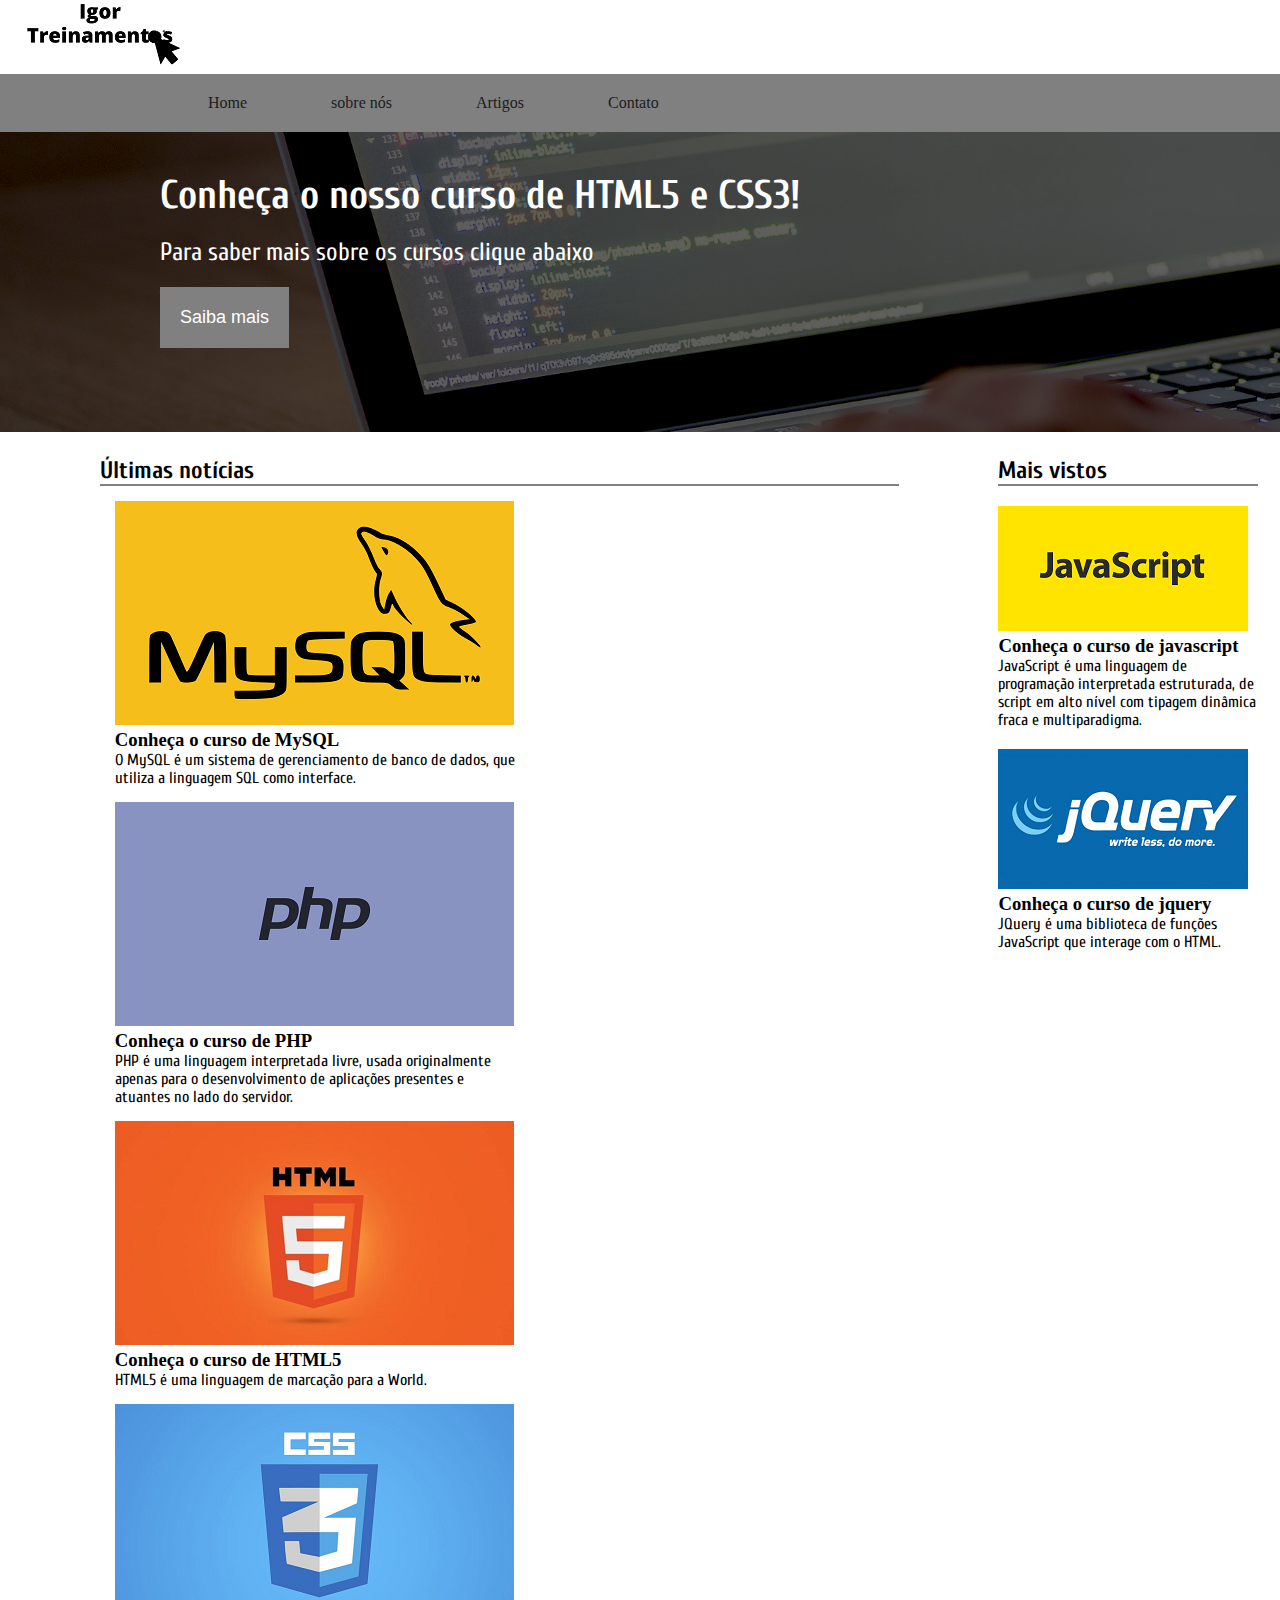
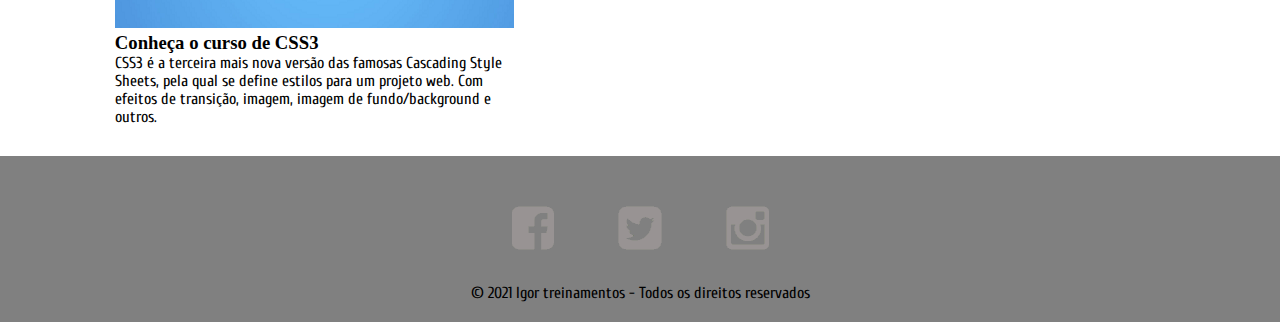
==== PROJETO/index.html @ ef8d20ea "Adicionando o projeto html completo" ====
<!DOCTYPE html>
<html lang="pt-br">
    <head>

        <title> Igor treinamentos</title>
        <meta charset="utf-8" />
        <meta name="viewport" content="width=device-width,initial-scale=1.0" />
        <meta name="description" content="Cursos de HTMLS, CSS3 e Javascript" />
        <meta name="keywords" content="Cursos de HTMLS, CSS3, Javascript, programação" />
        <meta name="author" content="Igor Bettinazzi" />
        <!--arquivo css-->
        <link rel="stylesheet" type="text/css" href="css/estilo.css" />
        <!--favicon da pg-->
        <link rel="icon" type="image/city.jpeg" sizes="32x32" href="img/city.jpg" />

    </head>
    <body>
        <header>
        <div class="topo">
            <div class="logo">
                <img src="img/Igor Treinamentos.png" alt="logotipo Igor treinamentos" title="logotipo Igor treinamentos" />
            </div>
            <div class="fundo-menu">
                <div class="menu">
                <nav>
                    <ul>
                        <li><a href="index.html">Home</a></li>
                        <li><a href="sobre.html">sobre nós</a></li>
                        <li><a href="artigos.html">Artigos</a></li>
                        <li><a href="contato.html">Contato</a></li>

                    </ul>
                </nav>
                </div>
            </div>
        </div>
    </header>
    <main>
        <article>
        
             <div class="destaque">
                 <div class="destaque-conteudo">
                        <header>
                            <h1>Conheça o nosso curso de HTML5 e CSS3!</h1>
                            <p>Para saber mais sobre os cursos clique abaixo</p>
                            <button type="button"><a href="">Saiba mais</a></button>
                        </header>
                    </div>
                </div>
        </article>
    <!--NOTICIAS-->
        <section>
            <div class="noticias">
                <div class="conteudo-noticias">
                    <header>
                        <h2>Últimas notícias</h2>
                    </header>
                    <div class="noticia">
                        <article>
                            <header>
                                <img src="img/mysql.png" alt="MySQL" title="MySQL" />
                                <h3>Conheça o curso de MySQL</h3>
                            </header>
                            <p>O MySQL é um sistema de gerenciamento de banco de dados, que utiliza a linguagem SQL como interface.</p>
                        </article>
                    </div>

                    <!--NOTICIA 2-->
                    <div class="noticia">
                        <article>
                            <header>
                                <img src="img/php.png" alt="PHP" title="PHP" />
                                <h3>Conheça o curso de PHP</h3>
                            </header>
                            <p>PHP é uma linguagem interpretada livre, usada originalmente apenas para o desenvolvimento de aplicações presentes e atuantes no lado do servidor.</p>
                        </article>
                    </div>

                    <!--NOTICIA 3-->
                    <div class="noticia">
                        <article>
                            <header>
                                <img src="img/html5.png" alt="html5" title="html5" />
                                <h3>Conheça o curso de HTML5</h3>
                            </header>
                            <p>HTML5 é uma linguagem de marcação para a World.</p>
                        </article>
                    </div>

                    <!--NOTICIA 4-->
                    <div class="noticia">
                        <article>
                            <header>
                                <img src="img/css3.png" alt="CSS3" title="CSS3" />
                                <h3>Conheça o curso de CSS3</h3>
                            </header>
                            <p>CSS3 é a terceira mais nova versão das famosas Cascading Style Sheets, pela qual se define estilos para um projeto web. Com efeitos de transição, imagem, imagem de fundo/background e outros.</p>
                        </article>
                    </div>


                </div>
            </div>
        </section>
    </main>
        <!--aside-->
        <section>
            <aside>
                <div class="mais-vistos">
                    <header>
                        <h2>Mais vistos</h2>
                    </header>
                    <div class="noticia-mais-vistos">
                    <Article>
                        <header>
                            <img src="img/javascript.png" alt="Javascript" title="Javascript" />
                            <h3>Conheça o curso de javascript</h3>
                            <p>
                            JavaScript é uma linguagem de programação interpretada estruturada, de script em alto nível com tipagem dinâmica fraca e multiparadigma.
                            </p>
                        </header>    
                    </Article>
                    </div>

                    <!--SEGUNDA PARTE MAIS VISTOS-->

                    <div class="noticia-mais-vistos">
                        <article>
                            <header>
                                <img src="img/jquery.png" alt="jquery" title="jquery" />
                                <h3>Conheça o curso de jquery</h3>
                            </header>    
                            <p>
                            JQuery é uma biblioteca de funções JavaScript que interage com o HTML.
                            </p>
                        </article>
                    </div>

                </div>
            </aside>
        </section>
        <section>
            <footer>
                <div class="rodape">
                    <div class="conteudo-rodape">
                        <a href="https://www.facebook.com/igor.bettinazzi.1/"target="_blank"><img src="img/icone-facebook.png" alt="Icone Facebook" title="Icone Facebook" /></a>
                        <a href="https://twitter.com/Igorbettinazzi_"target="_blank"><img src="img/icone-twitter.png" alt="Icone Twitter" title="Icone Twitter" /></a>
                        <a href="https://www.instagram.com/igorbettinazzi_/"target="_blank"><img src="img/icone-instagram.png" alt="Icone Instagram" title="Icone Instagram" /></a>

                     
                        <p>© 2021 Igor treinamentos - Todos os direitos reservados</p>


                    </div>
                </div>
            </footer>
        </section>


    </body>
</html>
---- PROJETO/css/estilo.css ----
@import url('https://fonts.googleapis.com/css2?family=Cuprum&display=swap');
*{
    margin: 0;

}

.topo{
    width: 100%;


}

.logo{
   margin: auto;
}

.fundo-menu{
    background-color: #808080;
    width: 100%;


}

.menu{
    width: 80%;
    margin: auto;
    color: #1c1c1c;

}

.menu li{
    display: inline-block;
    padding: 20px;


}


a{
    text-decoration: none;


}

.menu a{
    color: #1c1c1c;
    padding: 20px;




}

.menu a:hover{
    background-color: #bebebe;

}




.destaque{
    width: 100%;
    height: 300px;
    background-image:url(../img/computer.jpg);
    background-size: cover;
    background-attachment: fixed;
    color: #fff;

}

.destaque-conteudo{
    width: 75%;
    margin: auto;
    padding-top: 40px;




}


p{
    font-family: 'Cuprum', sans-serif;

}

h1{
    font-size: 40px;
    font-family: 'Cuprum', sans-serif;

}

.destaque p{
    font-size: 25px;
    margin-top: 20px;
    

}

.destaque button{
    margin-top: 20px;
    padding: 20px;
    background-color: #808080;
    border: 0px;
    font-size: 18px;
    
}

.destaque button a{
    color: #fff;


}
/* NOTICIAS*/
.noticias{
    width: 78%;
    float: left;
}

.conteudo-noticias{
    width: 80%;
    margin: auto;

}

.noticia{
    width: 400px;
    float: left;
    word-wrap: break-word;
    margin-top: 15px;
    margin-left: 15px;

}

h2{
    margin-top: 25px;
    border-bottom: 2px solid #808080;
    font-family: 'Cuprum', sans-serif;
}

.mais-vistos{
    width: 260px;
    float: left;

}

.noticia-mais-vistos{
    word-wrap: break-word;
    width: 100%;
    margin-top: 20px;
}

/* RODAPÉ */

.rodape{
    width: 100%;
    float: left;
    background-color: #808080;
    margin-top: 30px;


}
.conteudo-rodape{
    width: 30%;
    margin: auto;
    text-align: center;
    padding: 20px;

}

.conteudo-rodape img{
    margin: 30px;
    
}

/* FORMULARIO */


.formulario{
    width: 40%;
    margin: auto;
    margin-top: 50px;
    text-align: right;

}

.formulario p{
    margin-bottom: 20px;
    text-align: left;
    font-size: 20px;
}

input[type=text],input[type=email],textarea{
    width: 100%;
    margin-top: 20px;
    padding: 10px;
    
}

textarea{
   height: 150px;
}


input[type=submit]{
    margin-top: 20px;
    padding: 10px;
    border-radius: 3px;
    font-size: 20px;

}
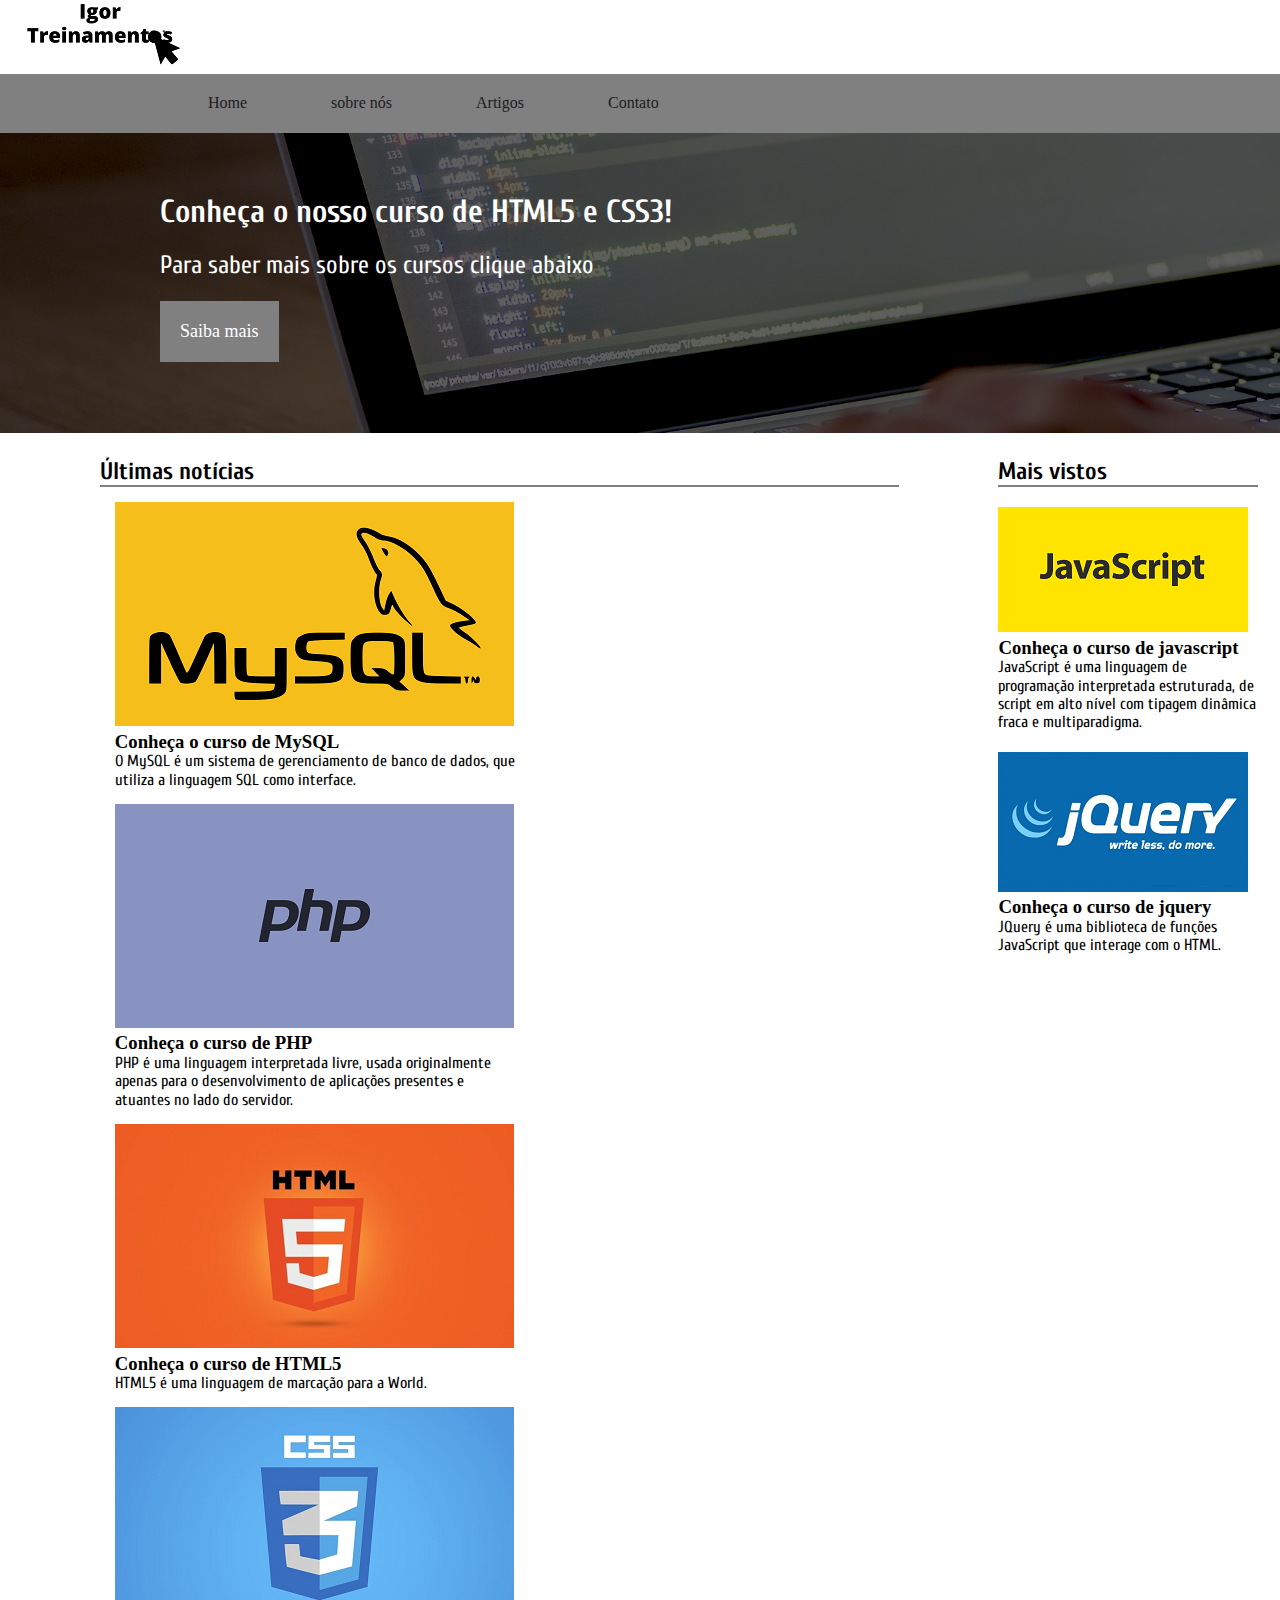
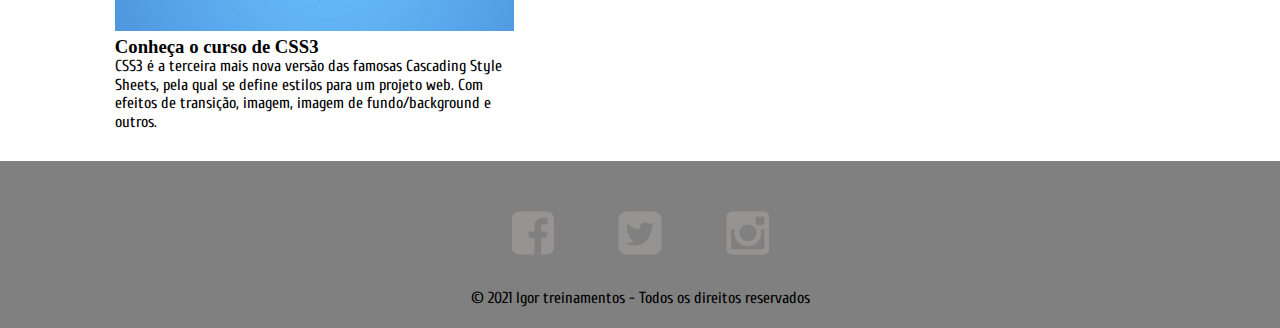
==== commit cfd1323a: "Eu tinha esquecido o normalize kkk" ====
--- a/PROJETO/index.html
+++ b/PROJETO/index.html
@@ -10,6 +10,7 @@
         <meta name="author" content="Igor Bettinazzi" />
         <!--arquivo css-->
         <link rel="stylesheet" type="text/css" href="css/estilo.css" />
+        <link rel="stylesheet" href="css/normalize.css">
         <!--favicon da pg-->
         <link rel="icon" type="image/city.jpeg" sizes="32x32" href="img/city.jpg" />
 
@@ -158,4 +159,4 @@
 
 
     </body>
-</html>+</html>
